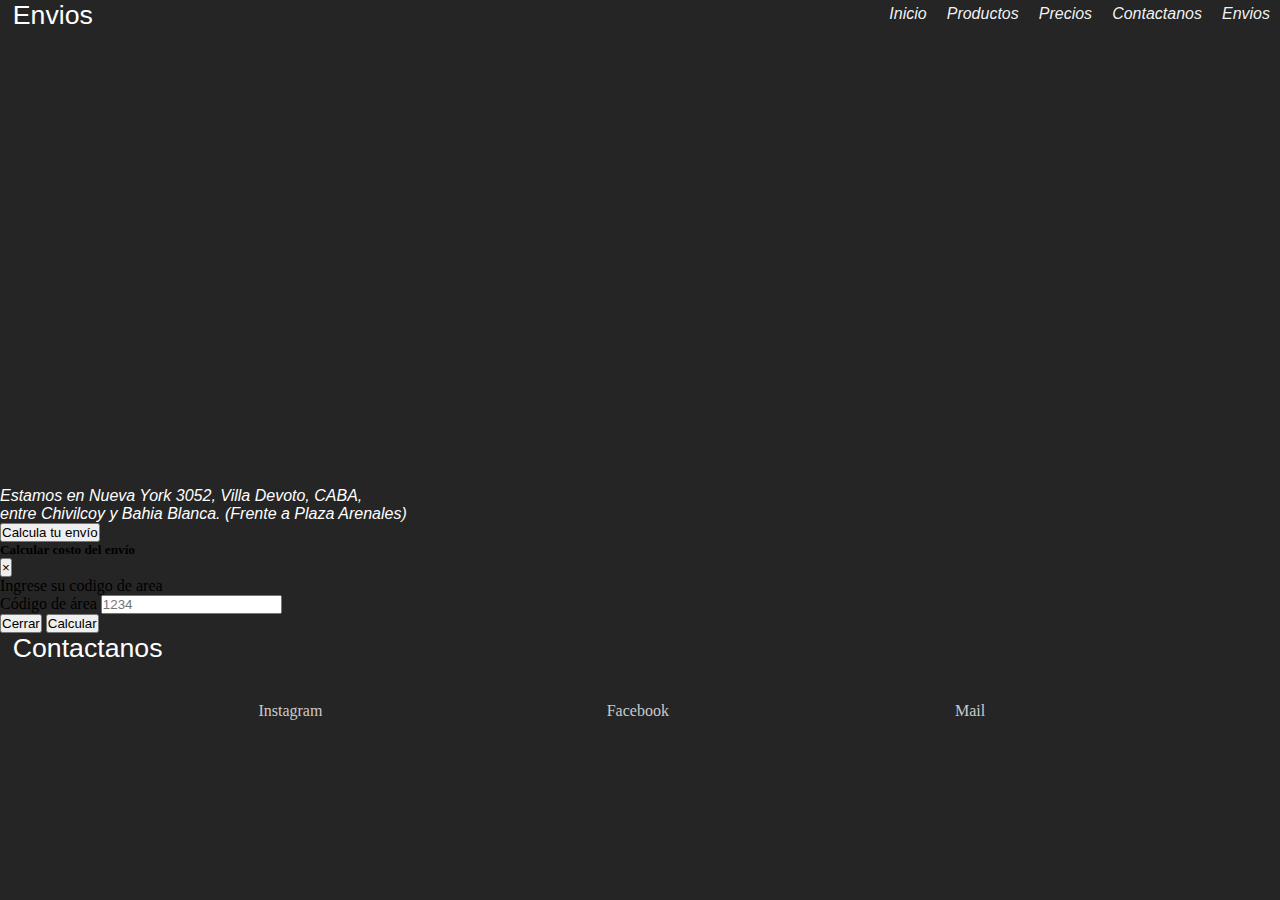
==== paginas/envio.html @ 516ab8f0 "iniciando commit" ====
<!DOCTYPE html>
<html lang="es">
    <head>
        <meta charset="UTF-8">
        <meta http-equiv="X-UA-Compatible" content="IE=edge">
        <meta name="viewport" content="width=device-width, initial-scale=1.0">
        
        <!--Bootstrap-->
        <link rel="stylesheet" href="https://cdn.jsdelivr.net/npm/bootstrap@4.6.0/dist/css/bootstrap.min.css" integrity="sha384-B0vP5xmATw1+K9KRQjQERJvTumQW0nPEzvF6L/Z6nronJ3oUOFUFpCjEUQouq2+l" crossorigin="anonymous">
    
        <!--archivo css-->
        <link rel="stylesheet" href="../assets/css/desafios.css">
        
        <!--tipografia-->
        <link rel = "preconnect" href = "https://fonts.gstatic.com">
        <link href = "https://fonts.googleapis.com/css2? family = Akaya + Telivigala & display = swap" rel = "hoja de estilo">
        
        <!--SEO-->
        <meta name="keywords" content="ubicacion, envios">
        <title>Envios/Amelia Plantas y Flores</title><meta name="description" content="Somos una floreria,estamos ubicados en Villa Devoto, frente a la plaza Arenales nos destacamos por nuestros ramos, plantas y regaleria">
    </head>

    <body>
        <header>
            <div>
                <nav class="tamaño m-5">
                    <ul class="lista">
                        <!--volver al index, para salir de una carpeta agrego un . -->
                        <li class="navFlotante"><a href="../index.html">Inicio</a></li>

                        <li class="navFlotante"><a href="./productos.html">Productos</a></li>
                        <li class="navFlotante"><a href="./nuestrosPrecios.html">Precios</a></li>
                        <li class="navFlotante"><a href="./formulario.html">Contactanos</a></li>
                        <li class="navFlotante"><a href="./envio.html">Envios</a></li>
                    </ul>
                </nav>
            </div>
        </header>
    
        <section class="justificado tamaño">
            <div class="border-bottom mt-5">
                <h2>Envios</h2>
            </div>

            <div class="mt-5">
                <iframe src="https://www.google.com/maps/embed?pb=!1m18!1m12!1m3!1d821.0495384975192!2d-58.51063687078015!3d-34.59915049877881!2m3!1f0!2f0!3f0!3m2!1i1024!2i768!4f13.1!3m3!1m2!1s0x95bcb7cb5e02eaad%3A0x53b51b519fd0bd60!2sNueva%20York%203801-3899%2C%20C1419HDK%20CABA!5e0!3m2!1ses!2sar!4v1615511809321!5m2!1ses!2sar" width="600" height="450" style="border:0;" allowfullscreen="" loading="lazy"></iframe>
            </div>
            <div class="m-5">
                <p>Estamos en Nueva York 3052, Villa Devoto, CABA,</p>
                <p>entre Chivilcoy y Bahia Blanca. (Frente a Plaza Arenales)</p> 
            </div>
        </section>

        <!--probando bootstrap-->
        <section class="cuadroDialogo">

            <!-- Button trigger modal -->
            <button type="button" class="btn btn-light m-5" data-toggle="modal" data-target="#exampleModal">
                Calcula tu envío
            </button>
            
            <!-- Modal -->
            <div class="modal fade" id="exampleModal" tabindex="-1" aria-labelledby="exampleModalLabel" aria-hidden="true">
                <div class="modal-dialog">
                    <div class="modal-content">
                        <div class="modal-header">
                            <h5 class="modal-title" id="exampleModalLabel">Calcular costo del envío</h5>
                            <button type="button" class="close" data-dismiss="modal" aria-label="Close">
                                <span aria-hidden="true">&times;</span>
                            </button>
                        </div>
                        <div class="modal-body">
                            Ingrese su codigo de area
                            <div class="formularioWrap mt-2">
                                <label for="codigoArea">Código de área </label>
                                <input class="centrado" type="text" placeholder="1234">
                            </div>
                        </div>
                        <div class="modal-footer">
                            <button type="button" class="btn btn-secondary" data-dismiss="modal">Cerrar</button>
                            <button type="button" class="btn btn-secondary">Calcular</button>
                        </div>
                    </div>
                </div>
            </div>
        </section>
        
        <!--Footer-->
        <footer class="tamaño mt-5 footerPegado">
            <div class="border-bottom mt-5">
                <h2>Contactanos</h2>
            </div>

            <div class="redesSociales m-5 flexFooter">
                <a href="https://www.instagram.com/ameliaplantasyflores/?igshid=1rbdxyvxvo9dt" target="_blank" class="iconos" >Instagram</a>
                <a href="https://www.facebook.com/Amelia-Plantas-y-Flores-100927535408509" target="_blank" class="iconos" >Facebook</a>
                <a href="#" target="_blank" class="iconos" >Mail</a>
            </div>
        </footer>

        <!--Javascript bootstrap-->
        <script src="https://code.jquery.com/jquery-3.5.1.slim.min.js" integrity="sha384-DfXdz2htPH0lsSSs5nCTpuj/zy4C+OGpamoFVy38MVBnE+IbbVYUew+OrCXaRkfj" crossorigin="anonymous"></script>
        <script src="https://cdn.jsdelivr.net/npm/bootstrap@4.6.0/dist/js/bootstrap.bundle.min.js" integrity="sha384-Piv4xVNRyMGpqkS2by6br4gNJ7DXjqk09RmUpJ8jgGtD7zP9yug3goQfGII0yAns" crossorigin="anonymous"></script>
    </body>
</html>
---- assets/css/desafios.css ----
/*reseteo*/
*{
    margin: 0;
    padding: 0;
}

/*fondo*/
body {
  background-color:  rgba(0, 0, 0, 0.856);
    color: white;
    width: 100%; /*ancho*/
    height: 100vh; /*alto*/
}

/*header*/

#logo {
    font-size: 25pt;
}

/*bootstrap*/
header ul li a{
    color: white;
}
header ul li a:hover{
    color: rgba(194, 189, 189, 0.808);
}/*aca termina*/


/*GRADIENTE*/
.degradado{
    background-image: linear-gradient(to right, rgb(231, 225, 225), rgb(143, 132, 132), rgb(80, 72, 72), black);
    color: black;
}

nav {
    font-family: 'Nunito', sans-serif;
    font-style: italic;
    font-weight: 200;
    text-align: right;

}

nav a{
    outline: none;
    text-decoration: none;
    padding: 2pt 1pt 0;
}

nav a:link{
    color: rgba(255, 255, 255, 0.959);
}

nav a:visited {
    color: rgba(171, 208, 214, 0.644);    
}
nav a:hover {
    color: rgb(107, 102, 102);
}

.lista {
    list-style: none;
}

/*box model*/
.navFlotante {
    float: left;
}    

nav ul {
    list-style-type: none;
    margin-top: -5px;
    padding: 0;
    overflow: hidden;
    float: right;
}

li a {
    display: block;
    padding: 10px;
    
}

/*con estos codigos logro que el submenu se vea solo cuando me ubico en él*/
li:hover > ul{
    display: block;
    margin-top: -5px;
    padding: 1px;
}

li ul{
    display: none;
    position: absolute;
}
.submenu {
    padding: 0 5px;
}

li > ul li a{
    margin-left: -4px;
    
}
/* etiquetas*/
h1 {
    font-family: 'Nunito', sans-serif;
    text-align: center;
    font-weight: 300;
}

h2 {
    font-family: 'Nunito', sans-serif;
    font-weight: 300;
    font-size: 20pt;
    margin-left: 1%;
}

h3 {
    margin-left: 1%;
}
p {
    font-family: 'Nunito', sans-serif;
    font-weight: 300;
    font-style: italic;
    text-align: justify;
}

table {
    border: solid 1px white;
    
    list-style-position: inside;
}

iframe {
    width: 100%;
}

a{
    color: white;
}

/* clases genericas*/


/*VER DE SACAR
.tamaño {
    font-size: 16pt;
}

.margen {
    margin: 2%;
}

.margenTop {
    margin-top: 2%;
}
.justificado {
    text-align: justify;    
}
*/
.bloque {
    display: block;
    width: 100%;
}


.floatDerecha {
    float: right;
    
}

.floatIzquierda {
    float: left;
}

.ancho {
    width: 50%;
}

.clearAbajo {
    clear: both;
}

/*texto introductorio del index*/
.borde {
    border: inset #ffffff57;
    padding: 1%;
}

/*flexbox */
.tamañoDiv {
    width: 250px;
    height: 250px;
}
.padreFlex {
    display: flex;
    flex-flow: row wrap;
    justify-content: space-between;
}

.papaFila {
    display: flex;
    flex-direction: row;
    flex-wrap: wrap;
    justify-content: space-around;
    align-content: center;
}



/*imagenes*/
/*TRANSFORMACIONES*/

.transformacion{
    transform: translateY(100px);
}
/*ANIMACION*/
.animacion{
    animation-name: efecto;
    animation-iteration-count: 1; /*le pongo cuantas veces quiero que se repita*/
    animation-timing-function: linear;
    animation-duration: 4s; /*cuanto quiero que dure*/
    animation-delay: 2s; /*cuando quiero que arranque la animacion*/
}
/*Linea del tiempo de la animacion*/
@keyframes efecto{
    0% {width: 250px;
        height: 250px;

    }
    25%{
        width: 300px;
        height: 300px;
    }
    50%{
        width: 350px;
        height: 350px;
        border-radius: 3%;
        box-shadow: 2pt 2pt 10pt #ffffffd0;
    }
    75%{
        width: 300px;
        height: 300px;
        border-radius: 3%;
        box-shadow: 2pt 2pt 10pt #ffffffd0;
    }
    100%{
        width: 250px;
        height: 250px;
    }
}

.animacion2{
    animation-name: efecto2;
    animation-iteration-count: 1; /*le pongo cuantas veces quiero que se repita*/
    animation-timing-function: linear;
    animation-duration: 4s; /*cuanto quiero que dure*/
    animation-delay: 4s; /*cuando quiero que arranque la animacion*/
}
/*Linea del tiempo de la animacion*/
@keyframes efecto2{
    0% {width: 250px;
        height: 250px;

    }
    25%{
        width: 200px;
        height: 200px;
    }
    50%{
        width: 150px;
        height: 150px;
        border-radius: 3%;
        box-shadow: 2pt 2pt 10pt #ffffffd0;
    }
    75%{
        width: 200px;
        height: 200px;
        border-radius: 3%;
        box-shadow: 2pt 2pt 10pt #ffffffd0;
    }
    100%{
        width: 250px;
        height: 250px;
    }
}


/*imagenes del index y de galeria*/
.radiusTodo {
    border-radius: 2%;
}
/*imagenes del index*/
.radiusIzquierdo {
    border-radius: 5% 0 0 5%;   /*VER DE SACARLO*/
}

.radiusDerecho {
    border-radius: 0 5% 5% 0;   /*VER DE SACARLO*/
}

.radiusArriba {
    border-radius: 5% 5% 0 0;   /*VER DE SACARLO*/
}
/*imagenes de galeria*/
.radiusArribaIzquierda {
    border-radius: 5% 0 0 0;
}

.radiusArribaDerecha {
    border-radius: 0 5% 0 0;
}
/*tambien estan en el index*/
.radiusAbajoDerecha {
    border-radius: 0 0 5% 0;
}

.radiusAbajoIzquierda {
    border-radius: 0 0 0 5%;
}

/*bootstrap con javascripr/ envios*/
.cuadroDialogo{
    color: black;
}

/*footer*/
.redesSociales a {
    text-decoration: none;
    color: white;
    width: 50pt;
   
}

.degradadoFooter{
    
    background-image: radial-gradient(rgb(231, 225, 225), rgb(143, 132, 132), rgba(80, 72, 72, 0.712), black);
}
footer a:link{
    color: rgba(255, 255, 255, 0.774);
    transition: all 3s;
}

footer a:hover{
    color: rgb(85, 149, 185);
    font-size: 14pt;
}

.iconos{
    margin: 2% 10%;
    padding: 1%;
    display: inline-block;
}

.footerPegado {
    position: sticky;
}

/*flexbox*/
.flexFooter{
    display: flex;
    flex-flow:nowrap;
    justify-content: center;
}


/*MEDIA QUERIES*/
@media (max-width:767px){
    .tamañoSm {
        width: 180px;
        height: 300px;
        
    }
    .smNoVer{
        display: none;
    }
    .animacion{
        animation:none;
    }
     
    .transformacion{
        transform: none;
    }

    .animacion2{
        animation:none;
    }
     
    .transformacion{
        transform: none;
    }
}

@media(min-width:768px) and (max-width:991px){
    .mdNoVer{
        display: none;
    }

    .lgNoVer{
        display: inline-block;
    }
   
    
}
@media(min-width:992px) and (max-width:1199px) {
    .lgNoVer{
        display: none;
    }

    
}
@media(min-width:1200px){
    .mdNoVer{
        display: inline-block;
    }

    .lgNoVer{
        display: inline-block;
    }
}
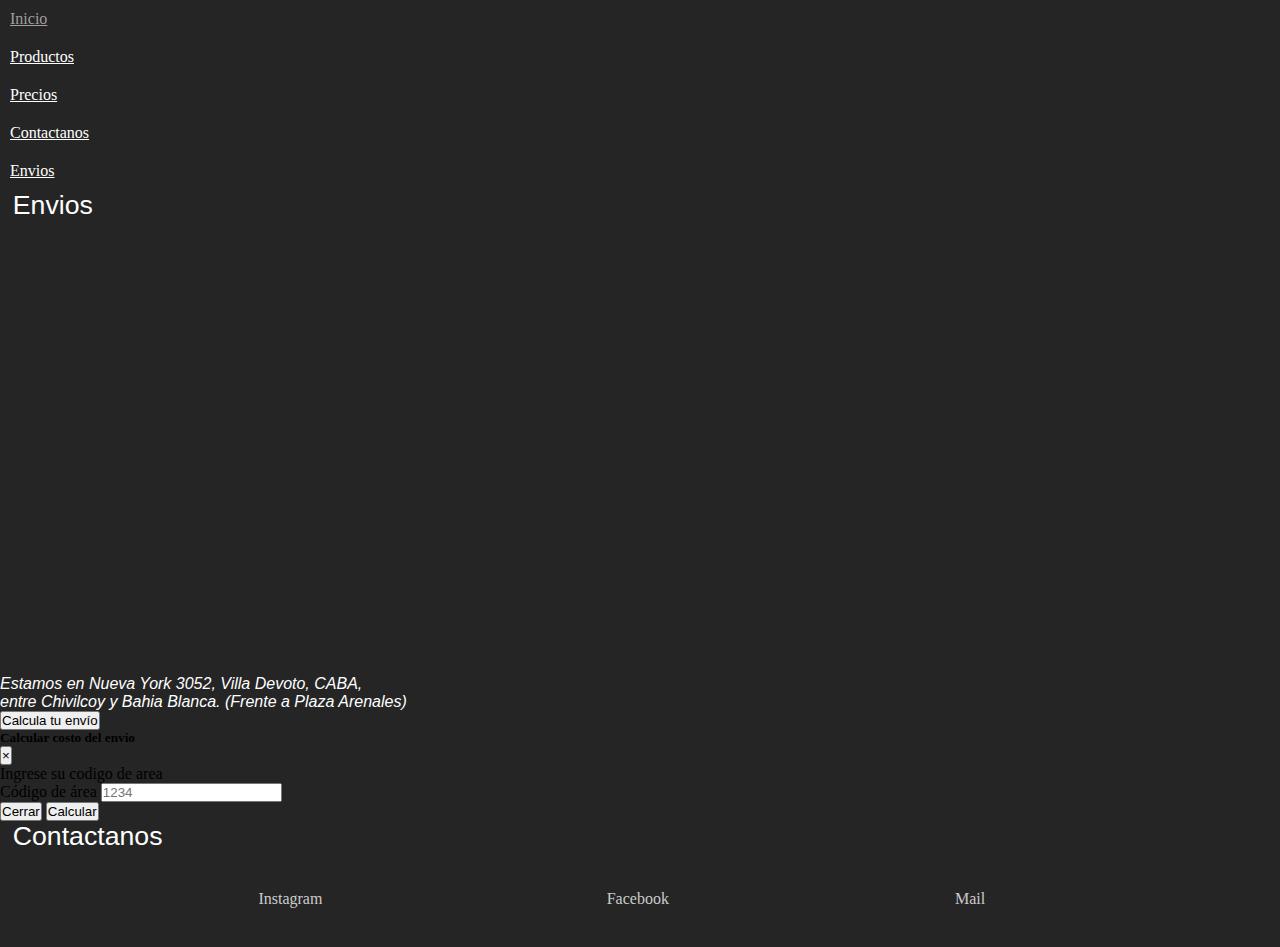
==== commit 404ba22d: "nav con bt" ====
--- a/paginas/envio.html
+++ b/paginas/envio.html
@@ -23,18 +23,24 @@
     <body>
         <header>
             <div>
-                <nav class="tamaño m-5">
-                    <ul class="lista">
-                        <!--volver al index, para salir de una carpeta agrego un . -->
-                        <li class="navFlotante"><a href="../index.html">Inicio</a></li>
-
-                        <li class="navFlotante"><a href="./productos.html">Productos</a></li>
-                        <li class="navFlotante"><a href="./nuestrosPrecios.html">Precios</a></li>
-                        <li class="navFlotante"><a href="./formulario.html">Contactanos</a></li>
-                        <li class="navFlotante"><a href="./envio.html">Envios</a></li>
-                    </ul>
-                </nav>
-            </div>
+            <ul class="nav nav-tabs ">
+                <li class="nav-item">
+                  <a class="nav-link" href="../index.html">Inicio</a>
+                </li>
+                <li class="nav-item">
+                  <a class="nav-link" href="./paginas/productos.html">Productos</a>
+                </li>
+                <li class="nav-item">
+                  <a class="nav-link" href="./paginas/nuestrosPrecios.html">Precios</a>
+                </li>
+                <li class="nav-item">
+                  <a class="nav-link" href="./paginas/formulario.html">Contactanos</a>
+                </li>
+                <li class="nav-item">
+                    <a class="nav-link active" href="./paginas/envio.html">Envios</a>
+                </li>
+            </ul>
+        </div>
         </header>
     
         <section class="justificado tamaño">
@@ -102,4 +108,4 @@
         <script src="https://code.jquery.com/jquery-3.5.1.slim.min.js" integrity="sha384-DfXdz2htPH0lsSSs5nCTpuj/zy4C+OGpamoFVy38MVBnE+IbbVYUew+OrCXaRkfj" crossorigin="anonymous"></script>
         <script src="https://cdn.jsdelivr.net/npm/bootstrap@4.6.0/dist/js/bootstrap.bundle.min.js" integrity="sha384-Piv4xVNRyMGpqkS2by6br4gNJ7DXjqk09RmUpJ8jgGtD7zP9yug3goQfGII0yAns" crossorigin="anonymous"></script>
     </body>
-</html>+</html>
